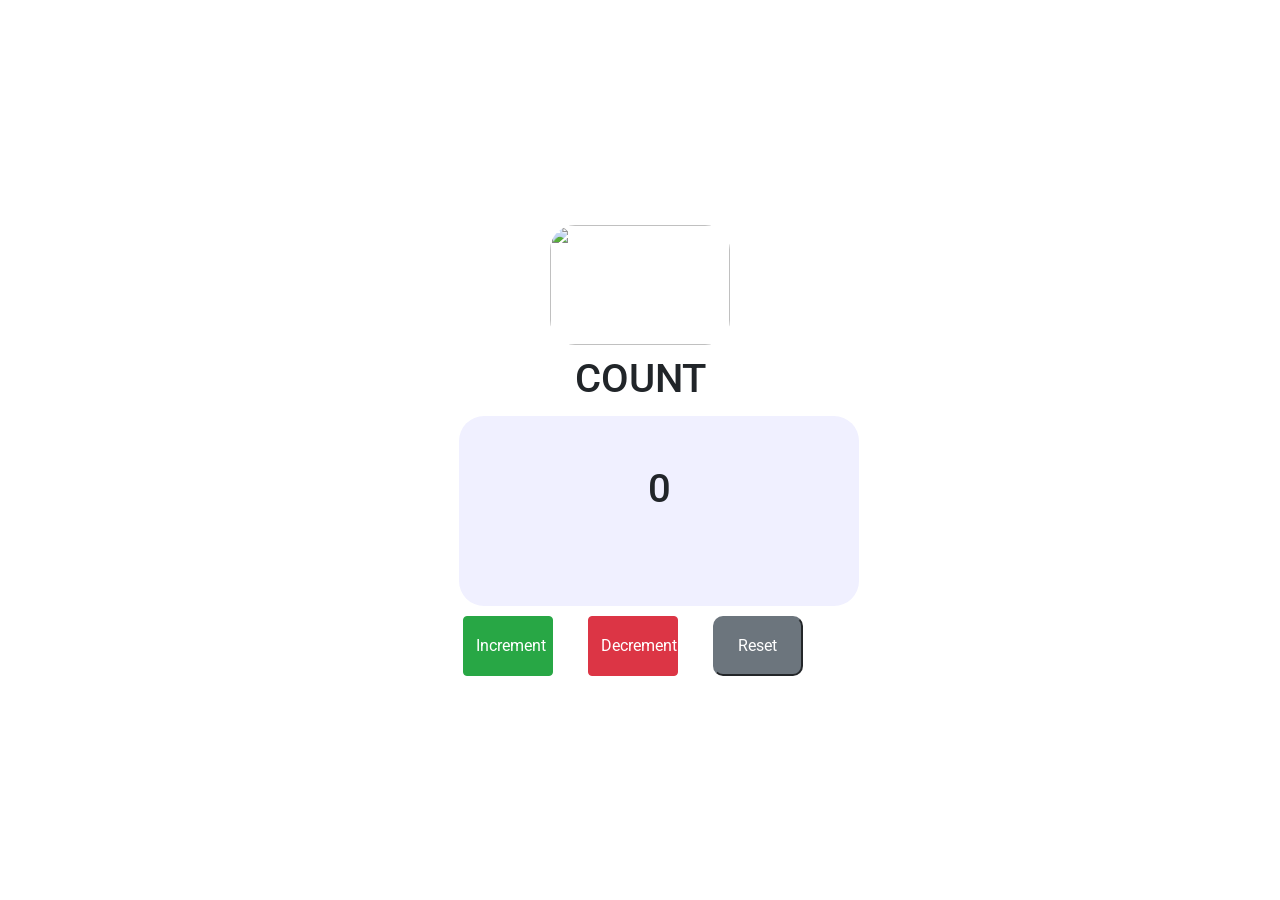
==== project1.html @ 2763b611 "Add files via upload" ====
<!DOCTYPE html>
<html>

<head>
    <title>My Website</title>
    <link rel="stylesheet" href="project1.css">
    <link rel="stylesheet" href="https://stackpath.bootstrapcdn.com/bootstrap/4.5.2/css/bootstrap.min.css" integrity="sha384-JcKb8q3iqJ61gNV9KGb8thSsNjpSL0n8PARn9HuZOnIxN0hoP+VmmDGMN5t9UJ0Z" crossorigin="anonymous">
    <script src="https://code.jquery.com/jquery-3.5.1.slim.min.js" integrity="sha384-DfXdz2htPH0lsSSs5nCTpuj/zy4C+OGpamoFVy38MVBnE+IbbVYUew+OrCXaRkfj" crossorigin="anonymous"></script>
    <script src="https://cdn.jsdelivr.net/npm/popper.js@1.16.1/dist/umd/popper.min.js" integrity="sha384-9/reFTGAW83EW2RDu2S0VKaIzap3H66lZH81PoYlFhbGU+6BZp6G7niu735Sk7lN" crossorigin="anonymous"></script>
    <script src="https://stackpath.bootstrapcdn.com/bootstrap/4.5.2/js/bootstrap.min.js" integrity="sha384-B4gt1jrGC7Jh4AgTPSdUtOBvfO8shuf57BaghqFfPlYxofvL8/KUEfYiJOMMV+rV" crossorigin="anonymous"></script>
</head>

<body>
    <div class="container">
       <div class="row justify-content-center">
            <div class="col-12 col-md-6 text-center">
                <div class="back  d-flex flex-column justify-content-center">
                    <div><img src="https://img.freepik.com/premium-photo/financial-calculator-with-abstract-pattern-background-backgr-web-layout-header-wallpaper-crypto-art_655090-2083872.jpg?w=996" class="img1"></div>
                    <h1>COUNT</h1>
                    <div class="b1 ">
                        <h1 id="hh1">0</h1>


                    </div>
                    <div class="d-flex flex-row justify-content-center">
                        <button class="but1 btn btn-success" onclick="b11()" id="bt1">Increment</button>

                        <button class="but1 btn btn-danger" onclick="b12()" id=bt2>Decrement</button>

                        <button class="but1 btn-secondary" onclick="b13()" id="bt2">Reset</button>

                    </div>

                </div>


            </div>
        </div>
    </div>
    <script type="text/javascript" src="https://new-assets.ccbp.in/frontend/content/static-ccbp-ui-kit/static-ccbp-ui-kit.js"></script>
<script src="project1.js"></script>
</body>

</html>
---- project1.css ----
@import url('https://fonts.googleapis.com/css2?family=Bree+Serif&family=Caveat:wght@400;700&family=Lobster&family=Monoton&family=Open+Sans:ital,wght@0,400;0,700;1,400;1,700&family=Playfair+Display+SC:ital,wght@0,400;0,700;1,700&family=Playfair+Display:ital,wght@0,400;0,700;1,700&family=Roboto:ital,wght@0,400;0,700;1,400;1,700&family=Source+Sans+Pro:ital,wght@0,400;0,700;1,700&family=Work+Sans:ital,wght@0,400;0,700;1,700&display=swap');

.back {
    height: 100vh;
    width: 100%;
    padding: 9px;
    text-align: center;
}

.img1 {
    margin: 10px;
    height: 120px;
    width: 180px;
    border-top-right-radius: 25px;
    border-top-left-radius: 25px;
    border-bottom-right-radius: 25px;
    border-bottom-left-radius: 25px;



}

h1 {
    font-size: 60px;
}

.b1 {
    margin-top: 5px;
   margin-left: 80px;
    background-color: #F0F0FF;
    background-size: cover;
    height: 190px;
    width: 400px;
    border-top-right-radius: 25px;
    border-top-left-radius: 25px;
    border-bottom-right-radius: 25px;
    border-bottom-left-radius: 25px;
    padding: 49px;
}


.but1 {
    margin: 10px;
    height: 60px;
    width: 90px;
  margin-right: 25px;

    border-radius: 10px;

}
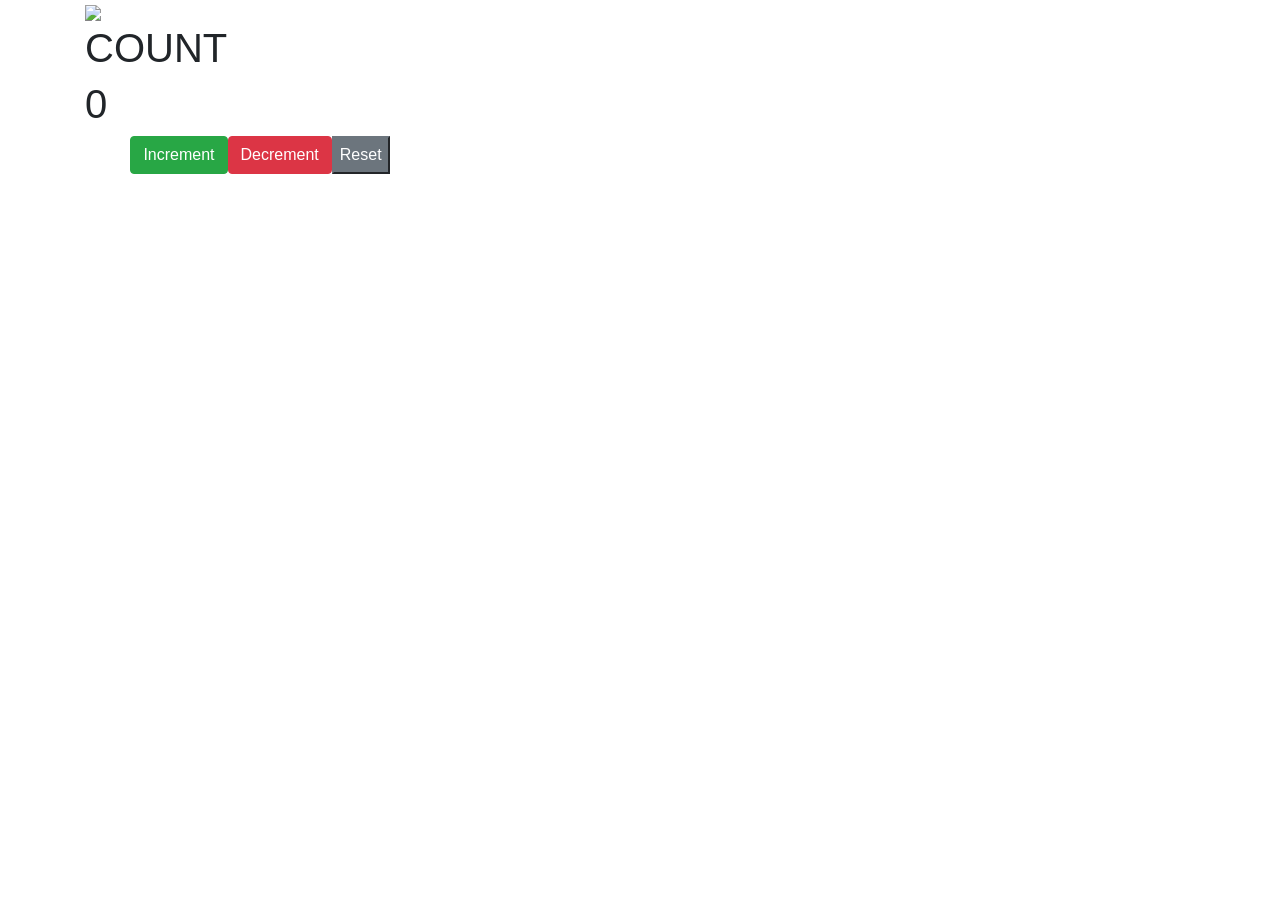
==== commit a41b7747: "project11" ====
--- a/project1.html
+++ b/project1.html
@@ -2,8 +2,6 @@
 <html>
 
 <head>
-    <title>My Website</title>
-    <link rel="stylesheet" href="project1.css">
     <link rel="stylesheet" href="https://stackpath.bootstrapcdn.com/bootstrap/4.5.2/css/bootstrap.min.css" integrity="sha384-JcKb8q3iqJ61gNV9KGb8thSsNjpSL0n8PARn9HuZOnIxN0hoP+VmmDGMN5t9UJ0Z" crossorigin="anonymous">
     <script src="https://code.jquery.com/jquery-3.5.1.slim.min.js" integrity="sha384-DfXdz2htPH0lsSSs5nCTpuj/zy4C+OGpamoFVy38MVBnE+IbbVYUew+OrCXaRkfj" crossorigin="anonymous"></script>
     <script src="https://cdn.jsdelivr.net/npm/popper.js@1.16.1/dist/umd/popper.min.js" integrity="sha384-9/reFTGAW83EW2RDu2S0VKaIzap3H66lZH81PoYlFhbGU+6BZp6G7niu735Sk7lN" crossorigin="anonymous"></script>
@@ -12,8 +10,8 @@
 
 <body>
     <div class="container">
-       <div class="row justify-content-center">
-            <div class="col-12 col-md-6 text-center">
+        <div class="row">
+            <div class="col-12 col-md-6 col-lg-4">
                 <div class="back  d-flex flex-column justify-content-center">
                     <div><img src="https://img.freepik.com/premium-photo/financial-calculator-with-abstract-pattern-background-backgr-web-layout-header-wallpaper-crypto-art_655090-2083872.jpg?w=996" class="img1"></div>
                     <h1>COUNT</h1>
@@ -38,7 +36,6 @@
         </div>
     </div>
     <script type="text/javascript" src="https://new-assets.ccbp.in/frontend/content/static-ccbp-ui-kit/static-ccbp-ui-kit.js"></script>
-<script src="project1.js"></script>
 </body>
 
 </html>
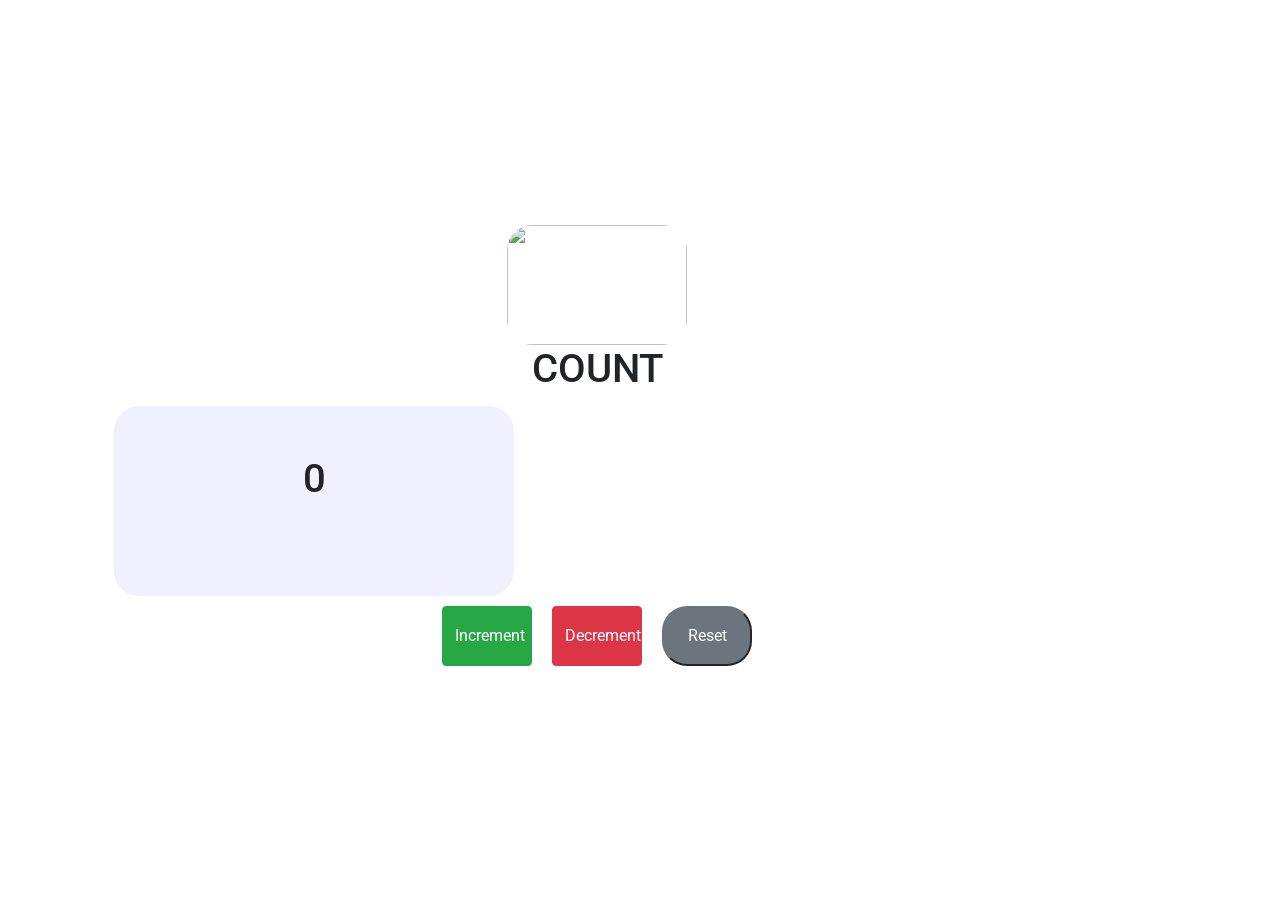
==== commit ff6f1a7c: "Add custom stylesheet link to project1.html" ====
--- a/project1.html
+++ b/project1.html
@@ -2,6 +2,7 @@
 <html>
 
 <head>
+     <link rel="stylesheet" href="project1.css">
     <link rel="stylesheet" href="https://stackpath.bootstrapcdn.com/bootstrap/4.5.2/css/bootstrap.min.css" integrity="sha384-JcKb8q3iqJ61gNV9KGb8thSsNjpSL0n8PARn9HuZOnIxN0hoP+VmmDGMN5t9UJ0Z" crossorigin="anonymous">
     <script src="https://code.jquery.com/jquery-3.5.1.slim.min.js" integrity="sha384-DfXdz2htPH0lsSSs5nCTpuj/zy4C+OGpamoFVy38MVBnE+IbbVYUew+OrCXaRkfj" crossorigin="anonymous"></script>
     <script src="https://cdn.jsdelivr.net/npm/popper.js@1.16.1/dist/umd/popper.min.js" integrity="sha384-9/reFTGAW83EW2RDu2S0VKaIzap3H66lZH81PoYlFhbGU+6BZp6G7niu735Sk7lN" crossorigin="anonymous"></script>
@@ -38,4 +39,4 @@
     <script type="text/javascript" src="https://new-assets.ccbp.in/frontend/content/static-ccbp-ui-kit/static-ccbp-ui-kit.js"></script>
 </body>
 
-</html>+</html>
--- a/project1.css
+++ b/project1.css
@@ -0,0 +1,60 @@
+@import url('https://fonts.googleapis.com/css2?family=Bree+Serif&family=Caveat:wght@400;700&family=Lobster&family=Monoton&family=Open+Sans:ital,wght@0,400;0,700;1,400;1,700&family=Playfair+Display+SC:ital,wght@0,400;0,700;1,700&family=Playfair+Display:ital,wght@0,400;0,700;1,700&family=Roboto:ital,wght@0,400;0,700;1,400;1,700&family=Source+Sans+Pro:ital,wght@0,400;0,700;1,700&family=Work+Sans:ital,wght@0,400;0,700;1,700&display=swap');
+
+.back {
+    height: 100vh;
+    width: 80vw;
+    padding: 9px;
+    text-align: center;
+}
+
+.img1 {
+    margin: px;
+    height: 120px;
+    width: 180px;
+    border-top-right-radius: 25px;
+    border-top-left-radius: 25px;
+    border-bottom-right-radius: 25px;
+    border-bottom-left-radius: 25px;
+
+
+
+}
+
+h1 {
+    font-size: 60px;
+}
+
+.b1 {
+    margin-top: 5px;
+    margin-left: 20px;
+    background-color: #F0F0FF;
+    background-size: cover;
+    height: 190px;
+    width: 400px;
+    border-top-right-radius: 25px;
+    border-top-left-radius: 25px;
+    border-bottom-right-radius: 25px;
+    border-bottom-left-radius: 25px;
+    padding: 49px;
+}
+
+.but {
+    margin: 10px;
+    margin-right: 8px;
+    height: 60px;
+    width: 90px;
+    border-top-right-radius: 25px;
+    border-top-left-radius: 25px;
+    border-bottom-right-radius: 25px;
+    border-bottom-left-radius: 25px;
+}
+
+.but1 {
+    margin: 10px;
+    height: 60px;
+    width: 90px;
+    border-top-right-radius: 25px;
+    border-top-left-radius: 25px;
+    border-bottom-right-radius: 25px;
+    border-bottom-left-radius: 25px;
+}
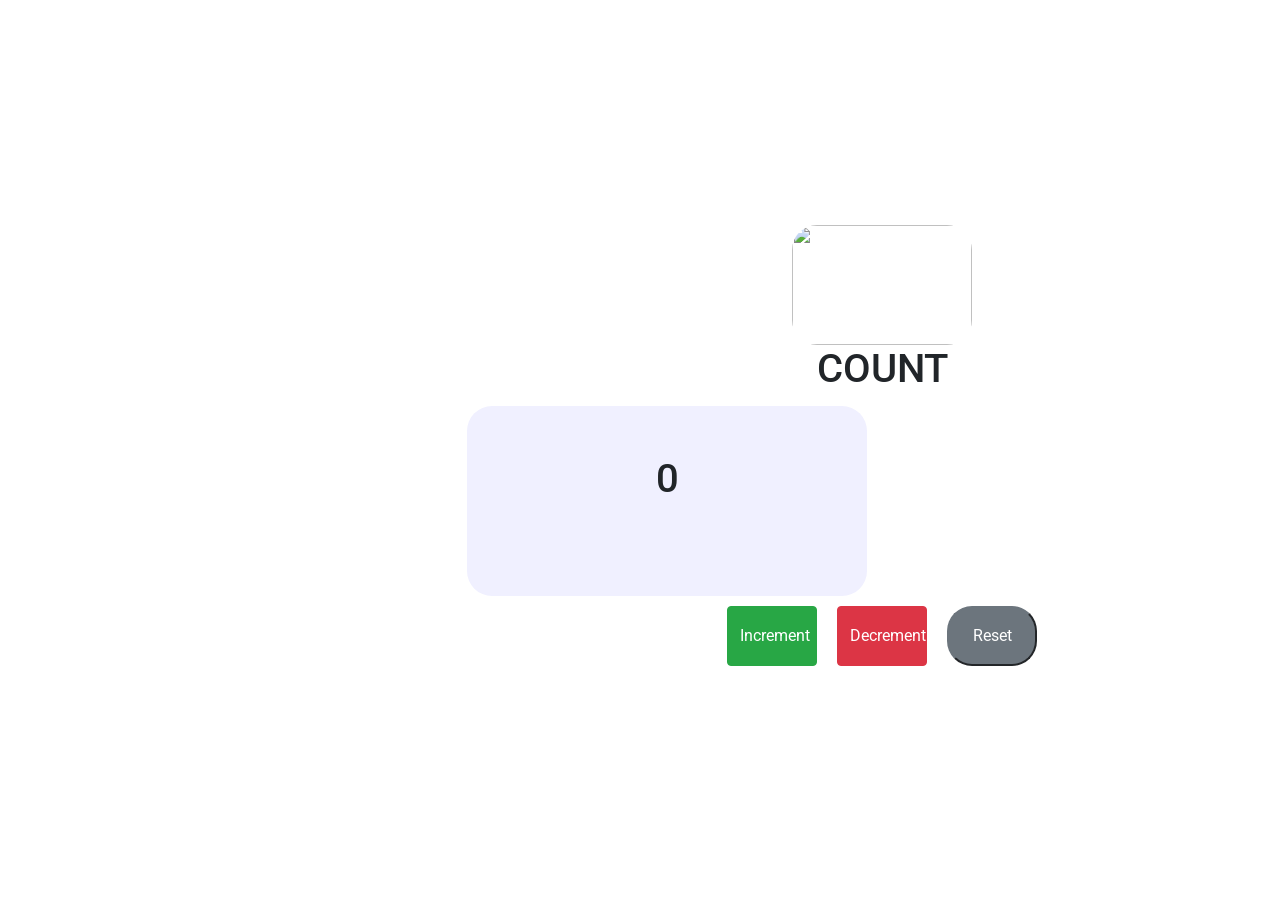
==== commit b326de3c: "Add files via upload" ====
--- a/project1.html
+++ b/project1.html
@@ -2,7 +2,8 @@
 <html>
 
 <head>
-     <link rel="stylesheet" href="project1.css">
+    <title>My Website</title>
+    <link rel="stylesheet" href="project1.css">
     <link rel="stylesheet" href="https://stackpath.bootstrapcdn.com/bootstrap/4.5.2/css/bootstrap.min.css" integrity="sha384-JcKb8q3iqJ61gNV9KGb8thSsNjpSL0n8PARn9HuZOnIxN0hoP+VmmDGMN5t9UJ0Z" crossorigin="anonymous">
     <script src="https://code.jquery.com/jquery-3.5.1.slim.min.js" integrity="sha384-DfXdz2htPH0lsSSs5nCTpuj/zy4C+OGpamoFVy38MVBnE+IbbVYUew+OrCXaRkfj" crossorigin="anonymous"></script>
     <script src="https://cdn.jsdelivr.net/npm/popper.js@1.16.1/dist/umd/popper.min.js" integrity="sha384-9/reFTGAW83EW2RDu2S0VKaIzap3H66lZH81PoYlFhbGU+6BZp6G7niu735Sk7lN" crossorigin="anonymous"></script>
@@ -11,8 +12,8 @@
 
 <body>
     <div class="container">
-        <div class="row">
-            <div class="col-12 col-md-6 col-lg-4">
+       <div class="row justify-content-center">
+            <div class="col-12 col-md-6 text-center">
                 <div class="back  d-flex flex-column justify-content-center">
                     <div><img src="https://img.freepik.com/premium-photo/financial-calculator-with-abstract-pattern-background-backgr-web-layout-header-wallpaper-crypto-art_655090-2083872.jpg?w=996" class="img1"></div>
                     <h1>COUNT</h1>
@@ -37,6 +38,7 @@
         </div>
     </div>
     <script type="text/javascript" src="https://new-assets.ccbp.in/frontend/content/static-ccbp-ui-kit/static-ccbp-ui-kit.js"></script>
+<script src="project1.js"></script>
 </body>
 
-</html>
+</html>
--- a/project1.css
+++ b/project1.css
@@ -26,7 +26,7 @@
 
 .b1 {
     margin-top: 5px;
-    margin-left: 20px;
+    margin-left: 88px;
     background-color: #F0F0FF;
     background-size: cover;
     height: 190px;
@@ -57,4 +57,4 @@
     border-top-left-radius: 25px;
     border-bottom-right-radius: 25px;
     border-bottom-left-radius: 25px;
-}+}
